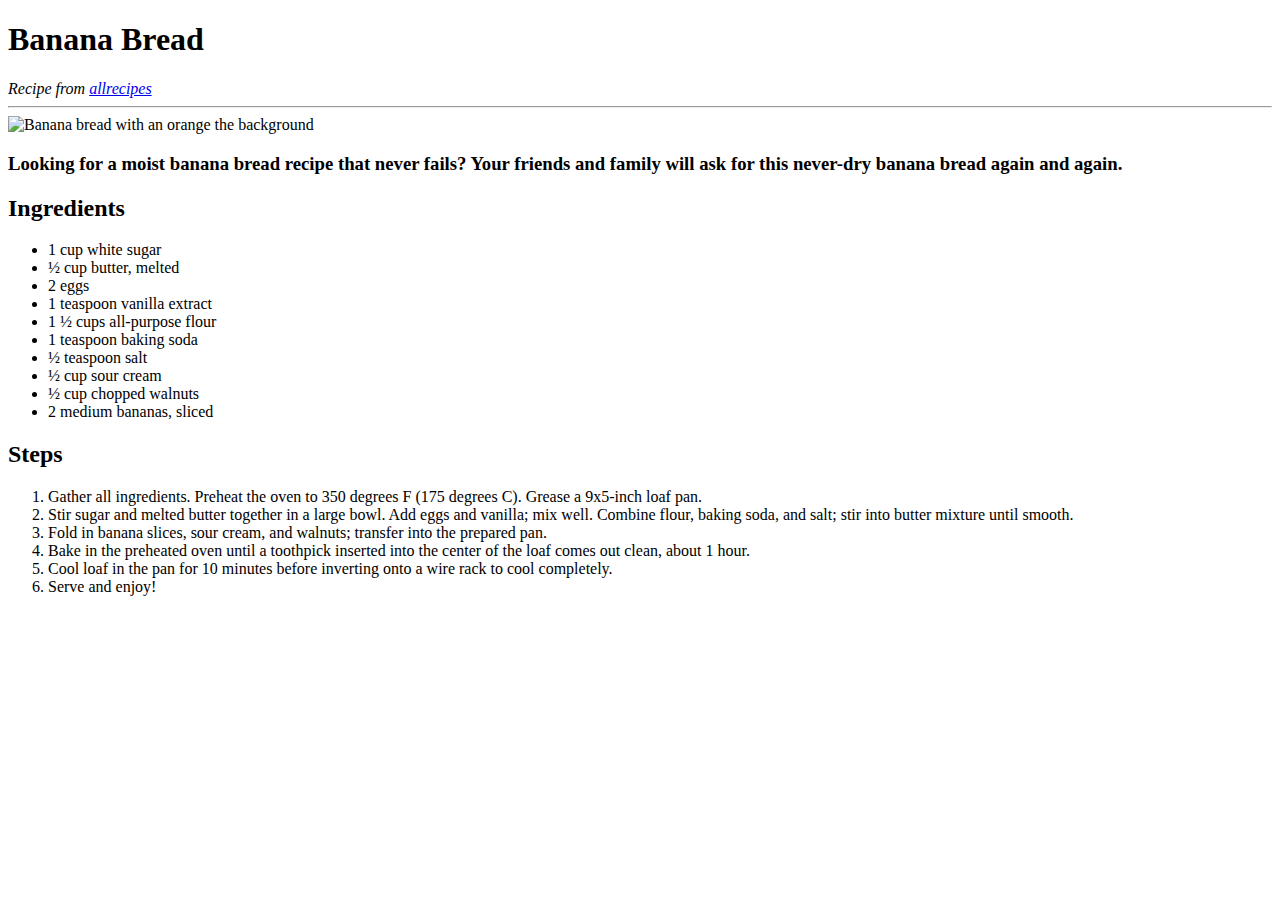
==== recipes/banana_bread.html @ 52dc31a2 "Add recipe page for banana bread" ====
<!DOCTYPE html>

<html lang="en">
    <head>
        <meta charset="UTF-8">
        <meta name="viewport" content="width=device-width, initial-scale=1.0">
        <title>Banana Bread | Recipes</title>
    </head>
    <body>
        <h1>Banana Bread</h1>
        <em>Recipe from <a href="https://www.allrecipes.com/recipe/17066/janets-rich-banana-bread/">allrecipes </a></em>
        <hr>
        <img 
            src="https://www.allrecipes.com/thmb/wiCfY-Fpk7VHqma6sF4TmSg68Fk=/750x0/filters:no_upscale():max_bytes(150000):strip_icc():format(webp)/17066-janets-rich-banana-bread-foodfun-4x3-19642e6ae62c4df4af34a6ed938cd0ff.jpg" 
            alt="Banana bread with an orange the background"
            width="512"
        >
        <h3>
            Looking for a moist banana bread recipe 
            that never fails? Your friends and family 
            will ask for this never-dry banana bread 
            again and again. 
        </h3>

        <h2>Ingredients</h2>
        <ul>
            <li>1 cup white sugar</li>
            <li>½ cup butter, melted</li>
            <li>2 eggs</li>
            <li>1 teaspoon vanilla extract</li>
            <li>1 ½ cups all-purpose flour</li>
            <li>1 teaspoon baking soda</li>
            <li>½ teaspoon salt</li>
            <li>½ cup sour cream</li>
            <li>½ cup chopped walnuts</li>
            <li>2 medium bananas, sliced</li>
        </ul>
        
        <h2>Steps</h2>
        <ol>
            <li>
                Gather all ingredients. Preheat the 
                oven to 350 degrees F (175 degrees C). 
                Grease a 9x5-inch loaf pan.
            </li>
            <li>
                Stir sugar and melted butter together 
                in a large bowl. Add eggs and vanilla; 
                mix well. Combine flour, baking soda, 
                and salt; stir into butter mixture until smooth.
            </li>
            <li>
                Fold in banana slices, sour cream, and 
                walnuts; transfer into the prepared pan.
            </li>
            <li>
                Bake in the preheated oven until a 
                toothpick inserted into the center 
                of the loaf comes out clean, about 1 hour.
            </li>
            <li>
                Cool loaf in the pan for 10 minutes before 
                inverting onto a wire rack to cool completely.
            </li>
            <li>
                Serve and enjoy!
            </li>
        </ol>
    </body>
</html>
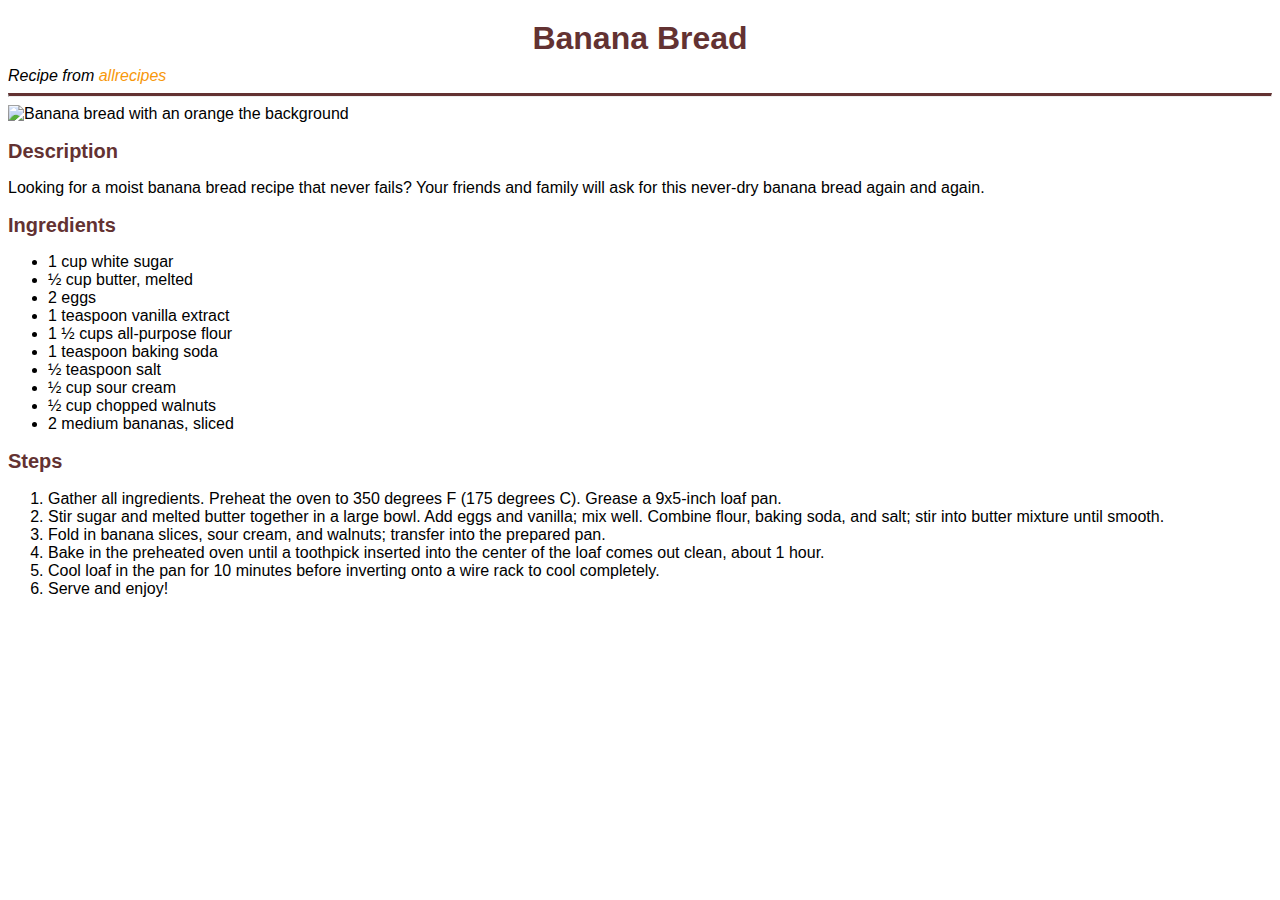
==== commit 7eae3f1e: "Add styling to recipe page sections" ====
--- a/recipes/banana_bread.html
+++ b/recipes/banana_bread.html
@@ -4,10 +4,11 @@
     <head>
         <meta charset="UTF-8">
         <meta name="viewport" content="width=device-width, initial-scale=1.0">
+        <link rel="stylesheet" href="../styles.css">
         <title>Banana Bread | Recipes</title>
     </head>
     <body>
-        <h1>Banana Bread</h1>
+        <h1 class="title">Banana Bread</h1>
         <em>Recipe from <a href="https://www.allrecipes.com/recipe/17066/janets-rich-banana-bread/">allrecipes </a></em>
         <hr>
         <img 
@@ -15,14 +16,15 @@
             alt="Banana bread with an orange the background"
             width="512"
         >
-        <h3>
+        <h2 class="section-title">Description</h2>
+        <p>
             Looking for a moist banana bread recipe 
             that never fails? Your friends and family 
             will ask for this never-dry banana bread 
             again and again. 
-        </h3>
+        </p>
 
-        <h2>Ingredients</h2>
+        <h2 class="section-title">Ingredients</h2>
         <ul>
             <li>1 cup white sugar</li>
             <li>½ cup butter, melted</li>
@@ -36,7 +38,7 @@
             <li>2 medium bananas, sliced</li>
         </ul>
         
-        <h2>Steps</h2>
+        <h2 class="section-title">Steps</h2>
         <ol>
             <li>
                 Gather all ingredients. Preheat the 
--- a/styles.css
+++ b/styles.css
@@ -0,0 +1,36 @@
+body {
+    font-family: Arial, Helvetica, sans-serif;
+}
+
+.title {
+    color: rgb(99, 50, 50);
+    text-align: center;
+    margin: 20px auto 10px auto;
+}
+
+hr {
+    border-top: 3px solid rgb(99, 50, 50);
+}
+
+a {
+    color: rgb(247, 152, 11);
+    text-decoration: none;
+}
+
+a:hover {
+    color: rgb(240, 97, 15);
+    text-decoration: underline;
+}
+
+ul.link-list li {
+    padding-bottom: 5px;
+}
+
+ul.link-list li::marker {
+    color: rgb(99, 50, 50);
+}
+
+.section-title {
+    font-size: 20px;
+    color: rgb(99, 50, 50);
+}